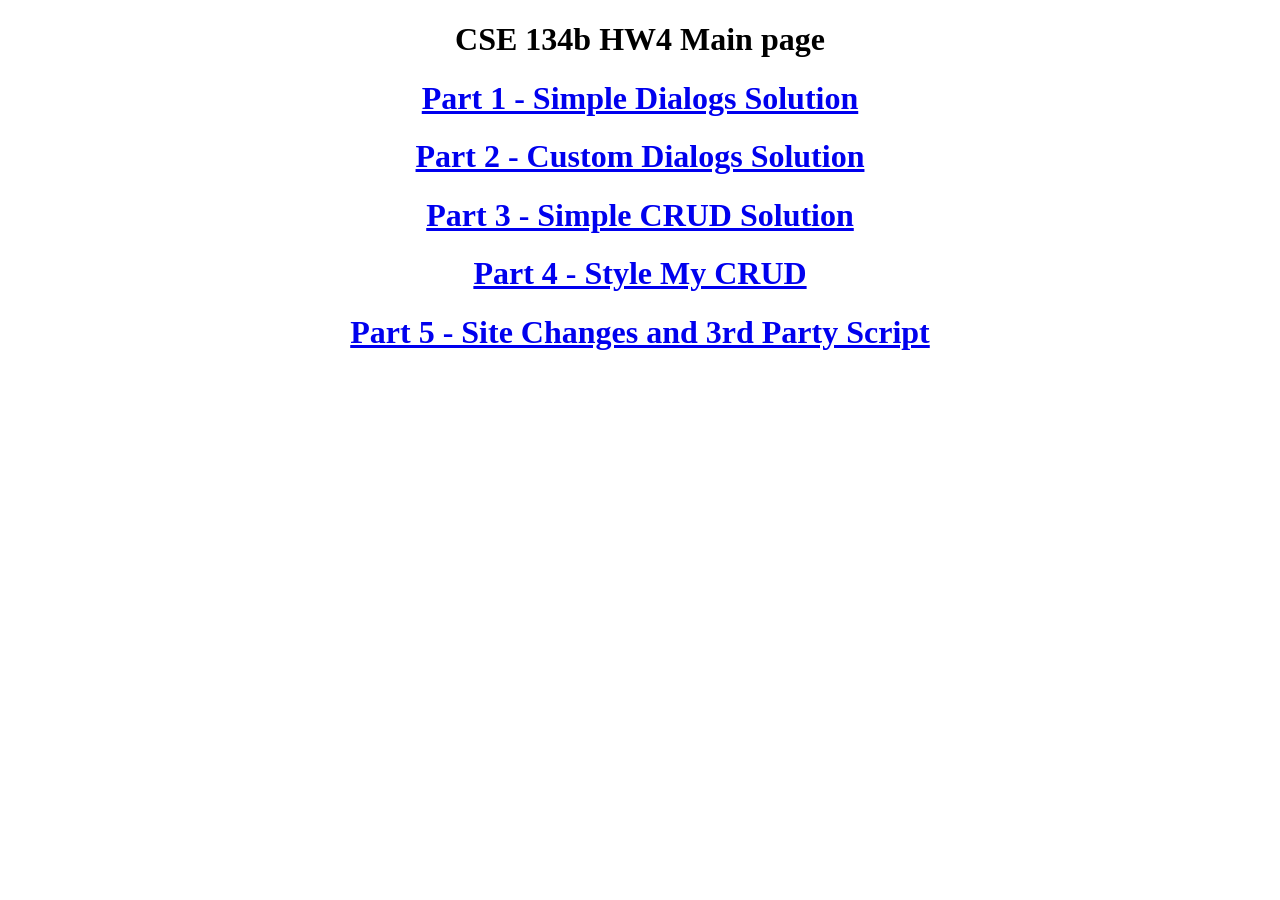
==== index.html @ ecc2393e "clone from hw4" ====
<!DOCTYPE html>
<html lang="en">
<head>
    <meta charset="UTF-8">
    <meta http-equiv="X-UA-Compatible" content="IE=edge">
    <meta name="viewport" content="width=device-width, initial-scale=1.0">
    <title>HW 4 Main Page</title>

</head>
<body>
    <div style="text-align: center;">
        <h1>CSE 134b HW4 Main page</h1>
        <h1><a href="nativedialogs.html">Part 1 - Simple Dialogs Solution</a><br></h1>
        <h1><a href="customdialog.html">Part 2 - Custom Dialogs Solution</a><br></h1>
        <h1><a href="crud.html">Part 3 - Simple CRUD Solution</a><br></h1>
        <h1><a href="styledcrud.html">Part 4 - Style My CRUD</a><br></h1>
        <h1><a href="main.html">Part 5 - Site Changes and 3rd Party Script</a><br></h1>



    </div>
    


</body>
</html>
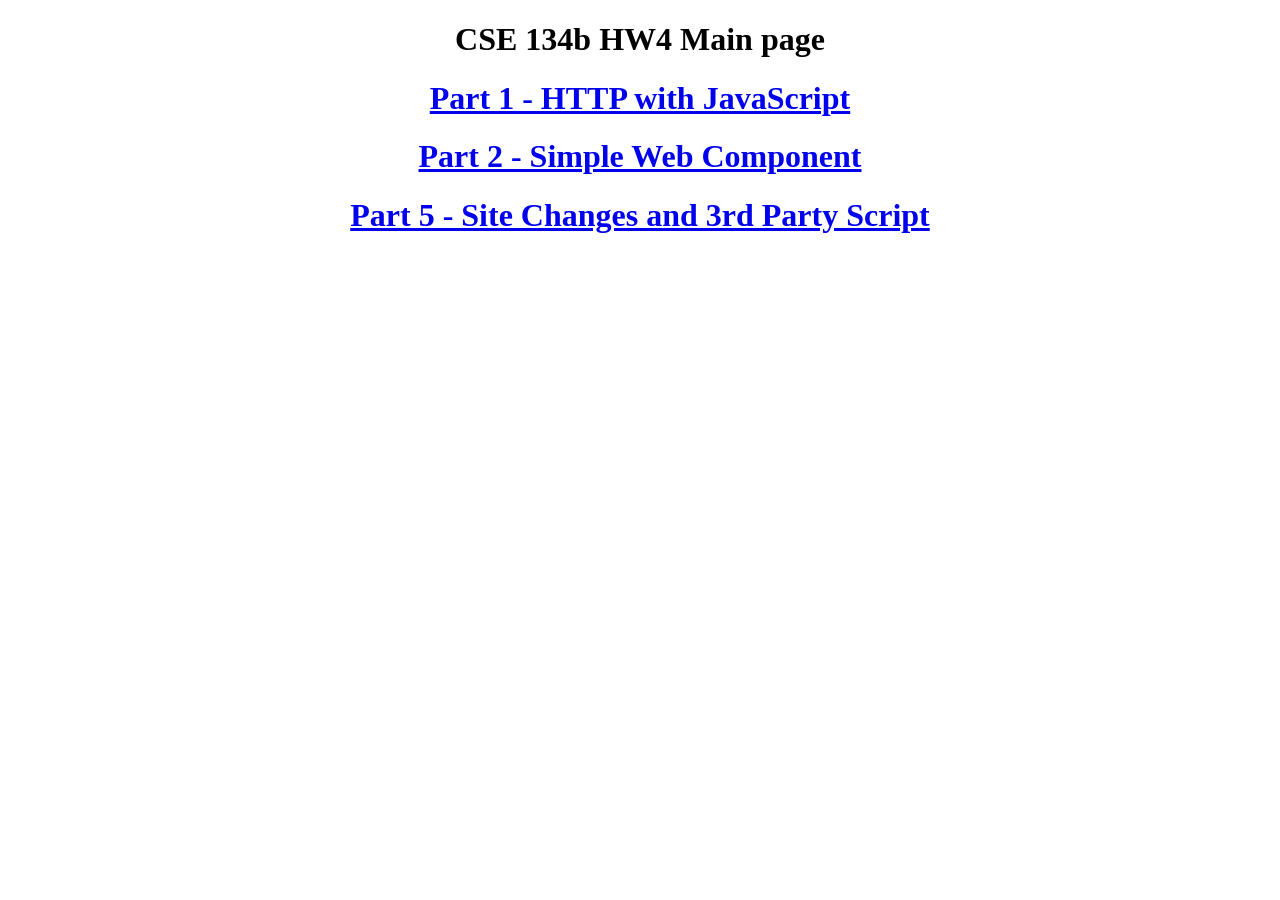
==== commit 2fe32542: "updated" ====
--- a/index.html
+++ b/index.html
@@ -10,10 +10,8 @@
 <body>
     <div style="text-align: center;">
         <h1>CSE 134b HW4 Main page</h1>
-        <h1><a href="nativedialogs.html">Part 1 - Simple Dialogs Solution</a><br></h1>
-        <h1><a href="customdialog.html">Part 2 - Custom Dialogs Solution</a><br></h1>
-        <h1><a href="crud.html">Part 3 - Simple CRUD Solution</a><br></h1>
-        <h1><a href="styledcrud.html">Part 4 - Style My CRUD</a><br></h1>
+        <h1><a href="methodtest.html">Part 1 - HTTP with JavaScript</a><br></h1>
+        <h1><a href="webcomponent.html">Part 2 - Simple Web Component</a><br></h1>
         <h1><a href="main.html">Part 5 - Site Changes and 3rd Party Script</a><br></h1>
 
 
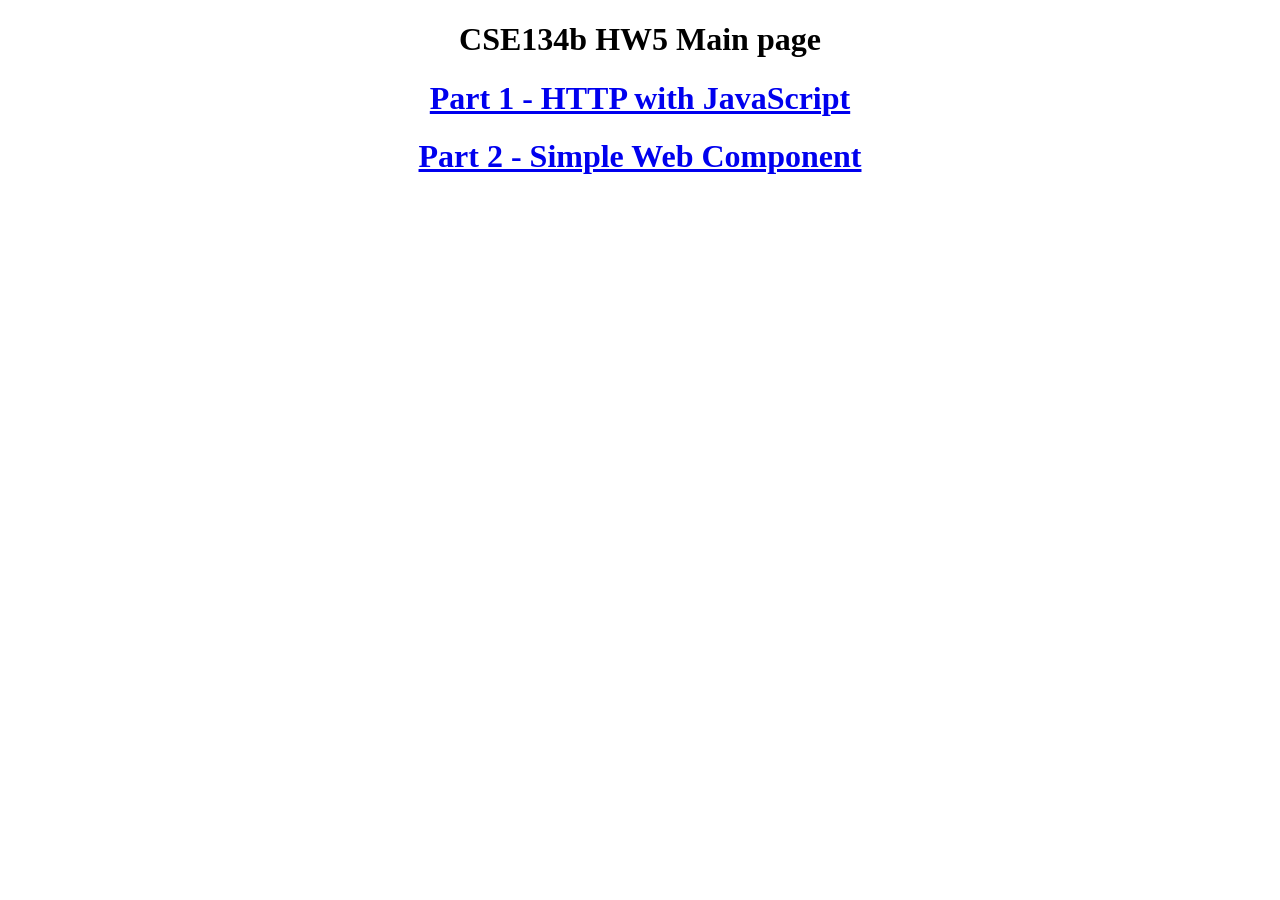
==== commit 5da60505: "changes" ====
--- a/index.html
+++ b/index.html
@@ -4,21 +4,14 @@
     <meta charset="UTF-8">
     <meta http-equiv="X-UA-Compatible" content="IE=edge">
     <meta name="viewport" content="width=device-width, initial-scale=1.0">
-    <title>HW 4 Main Page</title>
+    <title>HW 5 Main Page</title>
 
 </head>
 <body>
     <div style="text-align: center;">
-        <h1>CSE 134b HW4 Main page</h1>
+        <h1>CSE134b HW5 Main page</h1>
         <h1><a href="methodtest.html">Part 1 - HTTP with JavaScript</a><br></h1>
         <h1><a href="webcomponent.html">Part 2 - Simple Web Component</a><br></h1>
-        <h1><a href="main.html">Part 5 - Site Changes and 3rd Party Script</a><br></h1>
-
-
-
     </div>
-    
-
-
 </body>
 </html>
